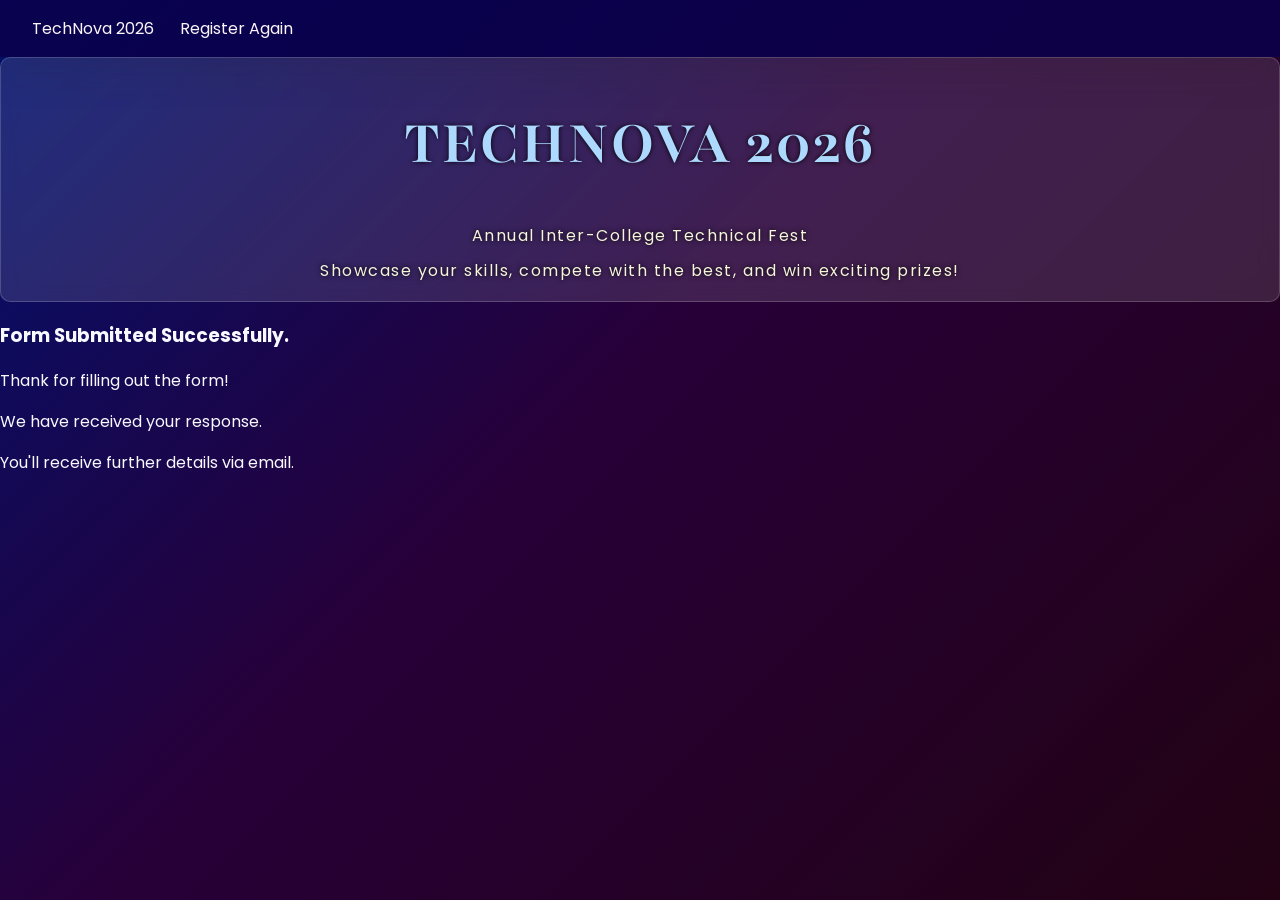
==== submission.html @ 6821f2ad "Add files via upload" ====
<!DOCTYPE html>
<html lang="en">
    <head>
        <meta charset="UTF-8">
        <meta name="viewport" content="width=device-width, initial-scale=1.0">
        <title>TechNova 2026 Submission</title>
        <link rel="stylesheet" type="text/css" href="style.css">
        <link rel="stylesheet" href="https://fonts.googleapis.com/css?family=Playfair">
        <link rel="stylesheet" href="https://fonts.googleapis.com/css?family=Poppins ">
    </head>
    <body>
        <nav>
            <a href="index.html">TechNova 2026</a>
            <a href="index.html#Register">Register Again</a>
        </nav>
        <header class="hero">
            <h1>TECHNOVA 2026</h1>
            <p>Annual Inter-College Technical Fest</p>
            <p>Showcase your skills, compete with the best, and win exciting prizes!</p>
        </header>
        <section class = "submiting">
            <h3>Form Submitted Successfully.</h3>
            <p>
                Thank for filling out the form!
            </p>
            <p>
                We have received your response.
            </p>
            <p>  
                You'll receive further details via email.
            </p>
        </section>
    </body>
</html>
---- style.css ----
*{
    box-sizing: border-box;
    font-family: 'Poppins', serif;
}
nav {
    display: flex;
    justify-content: left;
    flex-wrap: wrap;
    gap: 1.6rem;
    background: rgba(10, 0, 75, 0.86);
    padding: 1rem 2rem;
    position: sticky;
    top: 0;
    z-index: 10;
    box-shadow: 0 16px 40px rgba(45, 33, 25, 0.12);
}
nav a{
    color:#fbf4f8;
    text-decoration: none;
}
body {
    margin: 0;
    min-height: 100vh;
    background: linear-gradient(135deg, #00116f 0%, #270039 45%, #220213 100%);
    color: #f8f8ff;
}
.page-shell {
    width: min(1100px, 94%);
    margin: 0 auto;
    padding: 24px 0 40px;
}
.hero{
    padding:5px 0px 5px;
    border-radius: 10px;
    border: 1px solid rgba(255, 255, 255, 0.18);
    background: rgba(255, 255, 255, 0.12);
    backdrop-filter: blur(10px);
    text-align: center;
    justify-content: center;
    letter-spacing: 1.5px;
    text-shadow:0 0 5px black;
    line-height: 1.2;
}
.hero h1{
        font-family: 'Playfair';
        font-size: 4rem;
        color:rgb(173, 217, 255)
    }
    .hero p{
        color:beige;
    }
.info-grid {
    display: grid;
    grid-template-columns: repeat(3, minmax(0, 1fr));
    gap: 14px;
}
.info-card{
    background-color: rgba(255, 255, 255, 0.18);
    border-radius: 10px;
    background: rgba(255, 255, 255, 0.16);
    border-radius: 14px;
    padding: 14px;
    border: 1px solid rgba(255, 255, 255, 0.2);
    box-shadow:0 0 4px #1b005b;
}
.info-card:hover{
    transform:translateY(-2px);
    transition: 0.5s;
    border:1px solid rgb(255, 0, 111);
    box-shadow: 0 0 8px #1b005b;
}
.event-info {
    background: rgba(255, 255, 255, 0.12);
    border: 1px solid rgba(255, 255, 255, 0.18);
    border-radius: 20px;
    padding: 24px 22px;
    margin-top: 10px;
    margin-bottom: 22px;
 }
 .event-info h1{
        text-align: center;
        color: #fd9cce;
        margin: 0 0 8px;
    }
 .info-card strong {
    display: block;
    color: #ffd8e8;
    margin-bottom: 4px;
 }
 fieldset {
    border: 1px solid rgba(102, 2, 54, 0.15);
    border-radius: 16px;
    padding: 20px;
    background: linear-gradient(180deg, #ffffff 0%, #fbf4f8 100%);
    color:black;
}
fieldset h3 {
    color: #010e55;
    margin: 18px 0 10px;
    padding-bottom: 6px;
    border-bottom: 2px solid rgba(49, 1, 26, 0.16);
}
label{
    display:inline-block;
    font-weight: 500;
    margin:auto;
    color:#3f2847;
}
.event input,
.event select,
.event textarea {
    width: 100%;
    padding: 12px 14px;
    border: 1px solid #6f0b4562;
    border-radius: 10px;
    font-size: 16px;
    margin-bottom: 6px;
    background: #fff;
    transition: border-color 0.2s ease, box-shadow 0.2s ease;
}
input[type="radio"],
input[type="checkbox"] {
    width: auto;
    margin-right: 8px;
    transform: translateY(1px);
}
.event input:focus,
.event select:focus,
.event textarea:focus {
    outline: none;
    border-color: #660236;
    box-shadow: 0 0 0 4px rgba(102, 2, 54, 0.15);
}
.event button {
    width: 100%;
    margin-top: 16px;
    padding: 13px;
    border: none;
    border-radius: 10px;
    background:rgb(107, 0, 55);
    color: white;
    font-weight: 700;
}
.event button:hover {
    transform: translateY(-2px);
    box-shadow: 0 10px 22px rgba(102, 2, 54, 0.3);
}
.choice-group {
    margin-top: 4px;
    text-align: left;
}
button[type="submit"] a {
    text-decoration: none;
    color: inherit; 
}
footer {
    text-align: center;
    color: #f8dce9;
    padding: 24px 10px 8px;
}
@media (max-width: 700px) {
    .info-grid {
        grid-template-columns: 1fr;
    }

    .event {
        padding: 22px;
    }
}
.event{
    max-width:700px;
    margin:auto;
}
#other-course-container {
    display: none;
    margin-top: 10px;
}

#Course:has(option[value="Other"]:checked) ~ #other-course-container {
    display: block;
}
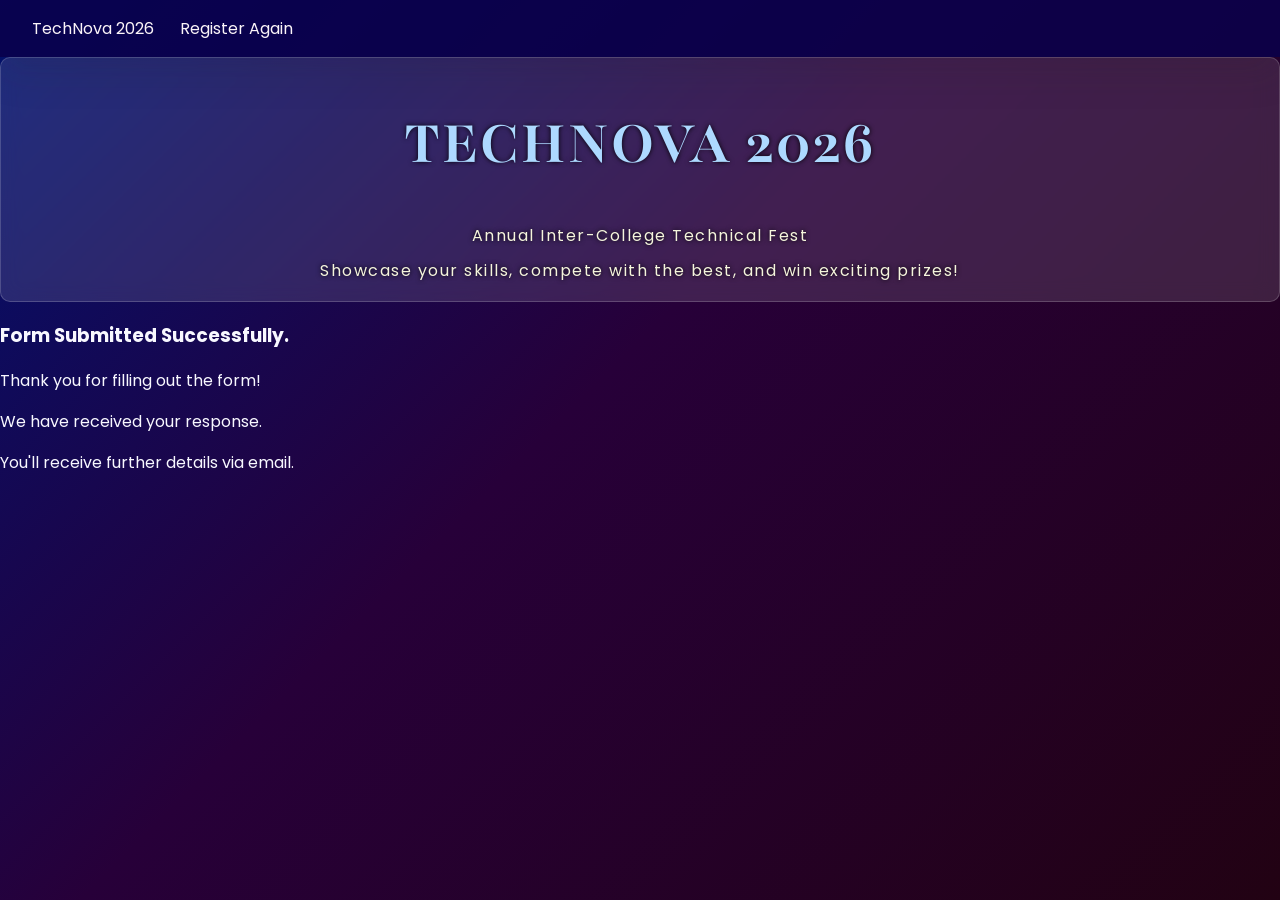
==== commit e052b348: "Fix typos and formatting in submission.html" ====
--- a/submission.html
+++ b/submission.html
@@ -21,7 +21,7 @@
         <section class = "submiting">
             <h3>Form Submitted Successfully.</h3>
             <p>
-                Thank for filling out the form!
+                Thank you for filling out the form!
             </p>
             <p>
                 We have received your response.
@@ -31,4 +31,4 @@
             </p>
         </section>
     </body>
-</html>+</html>
